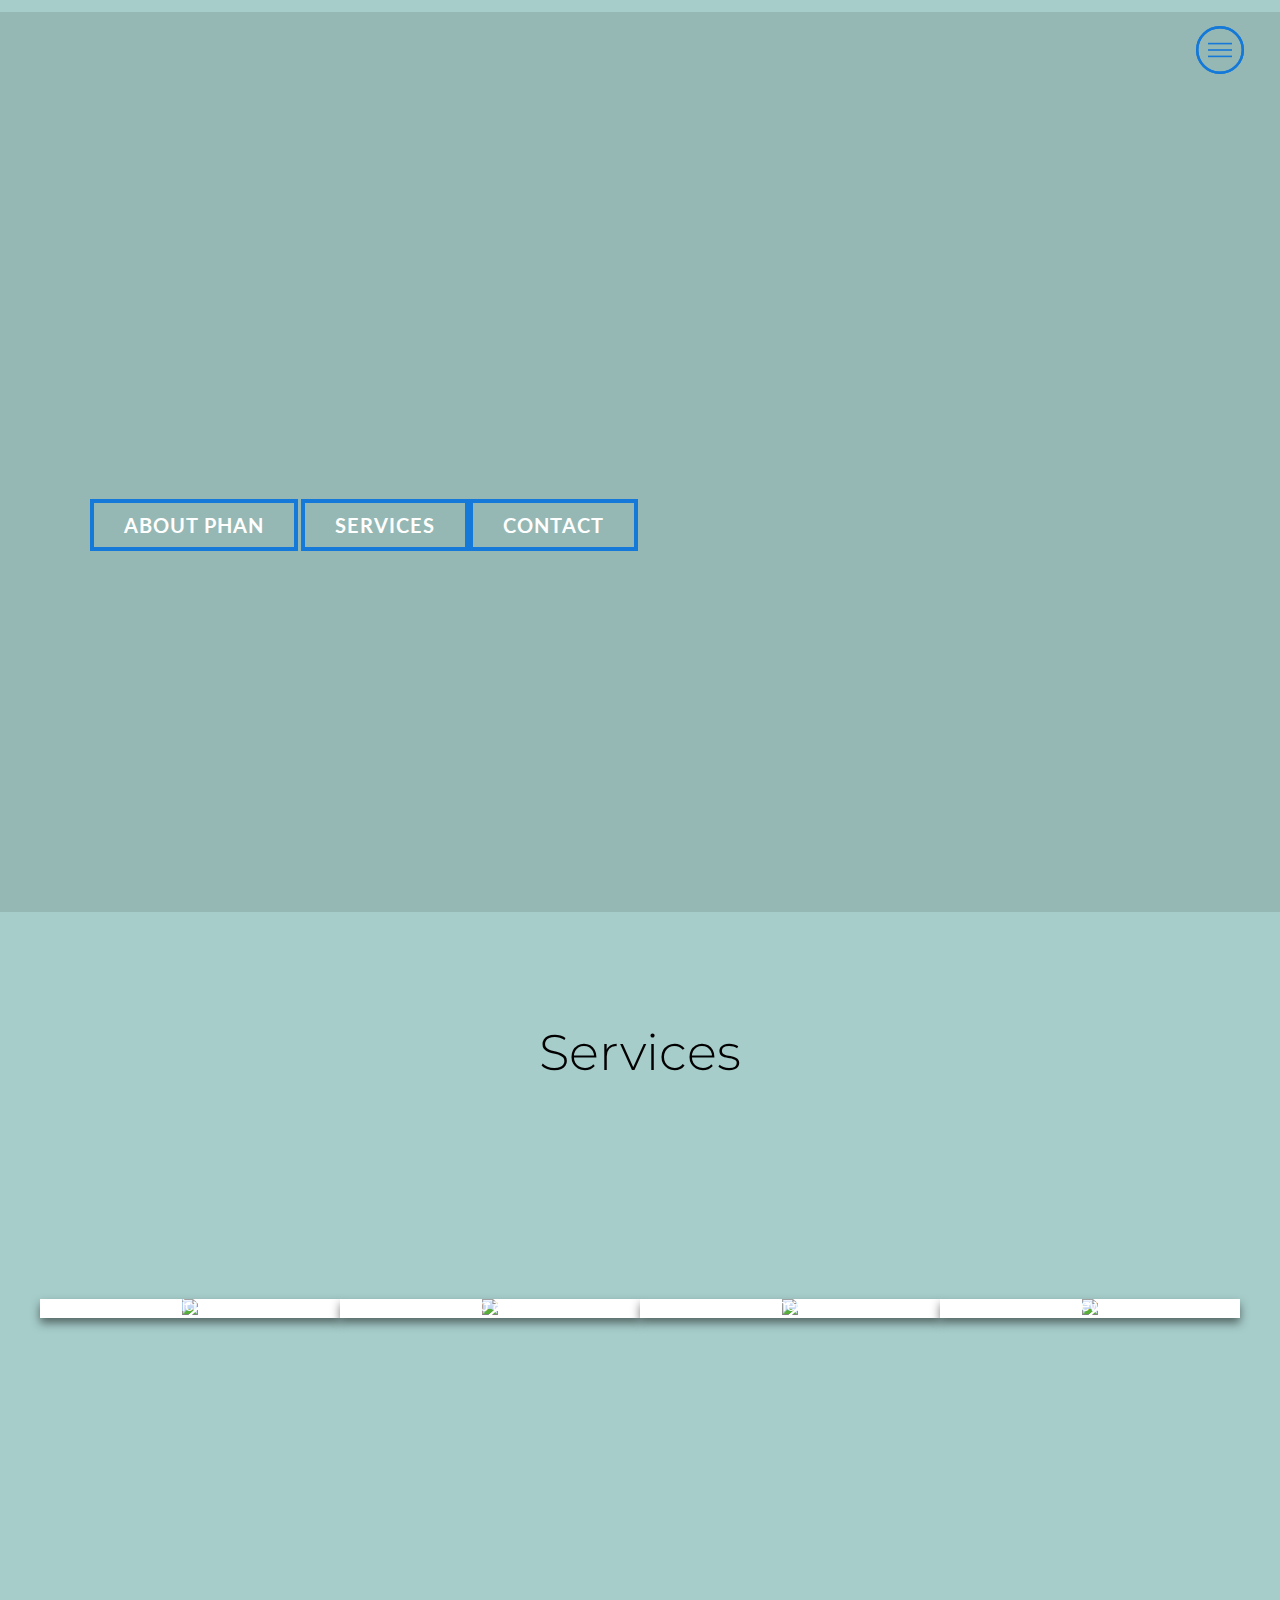
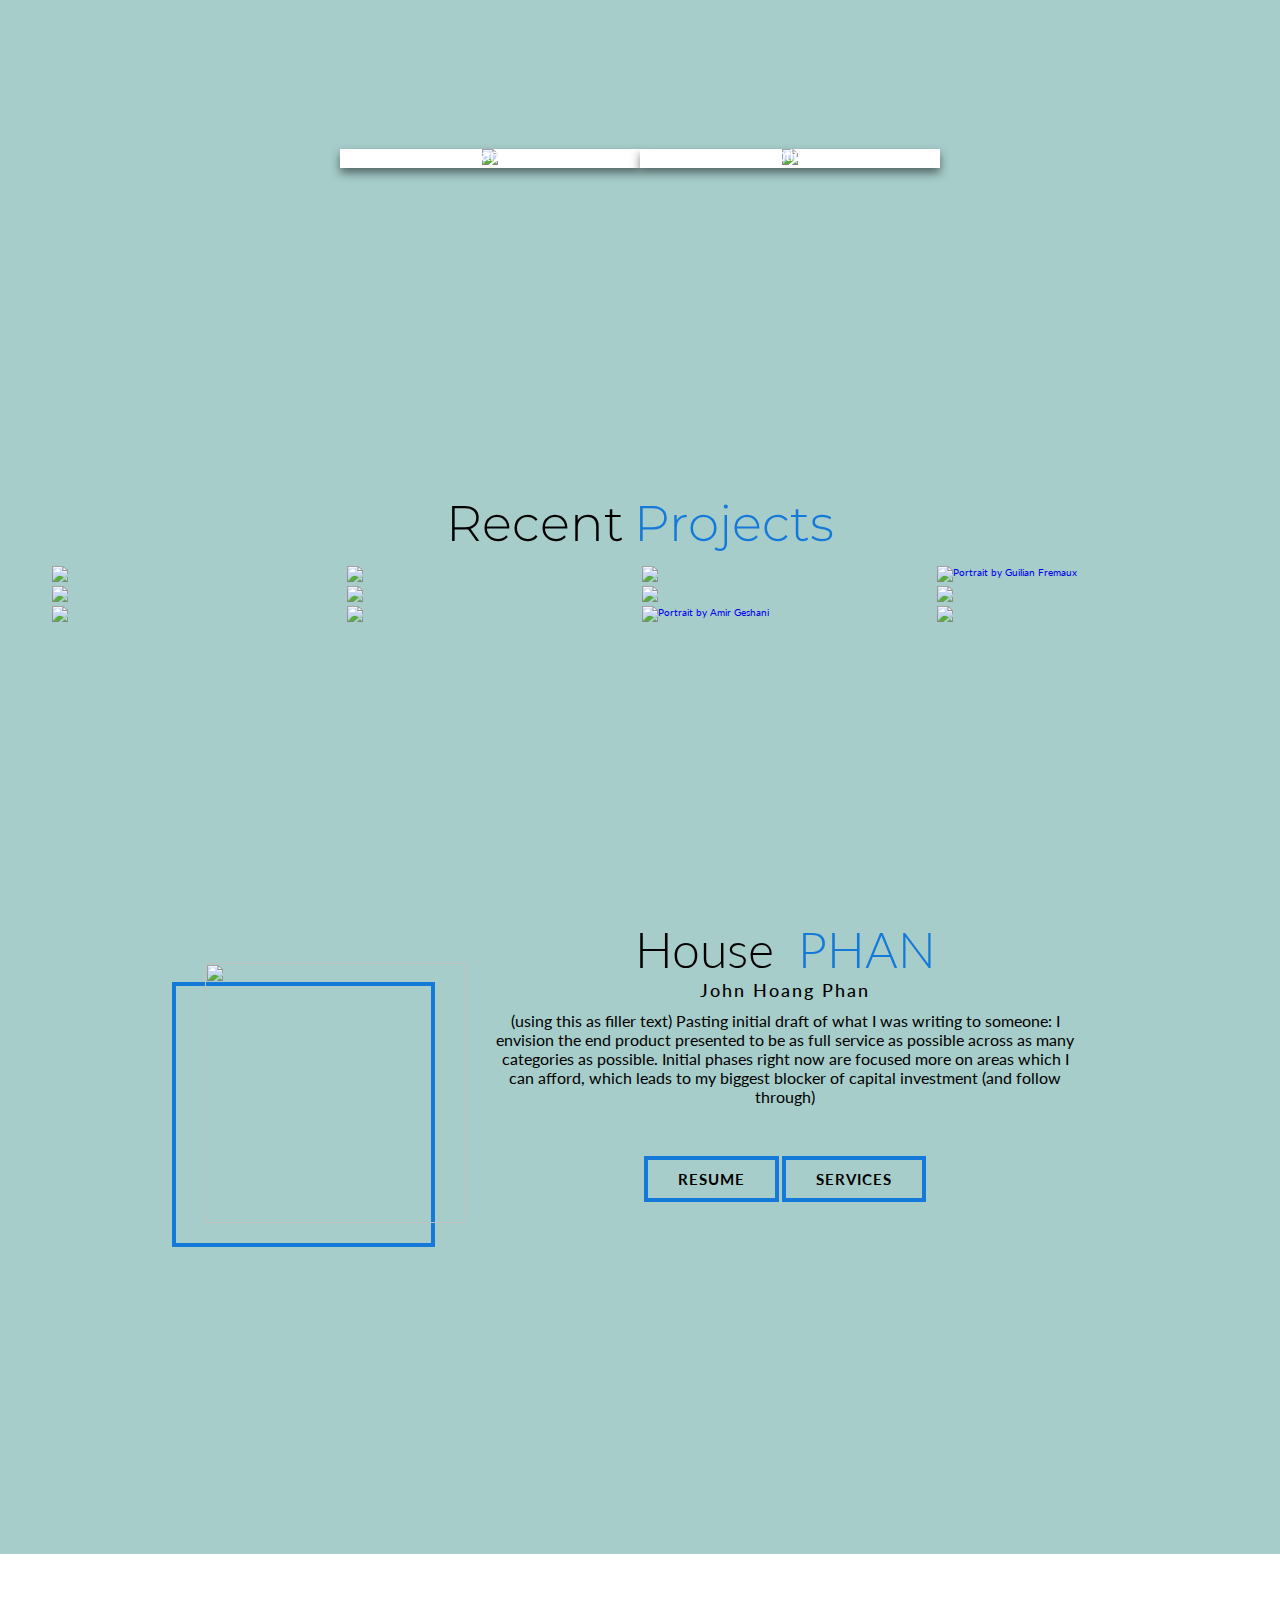
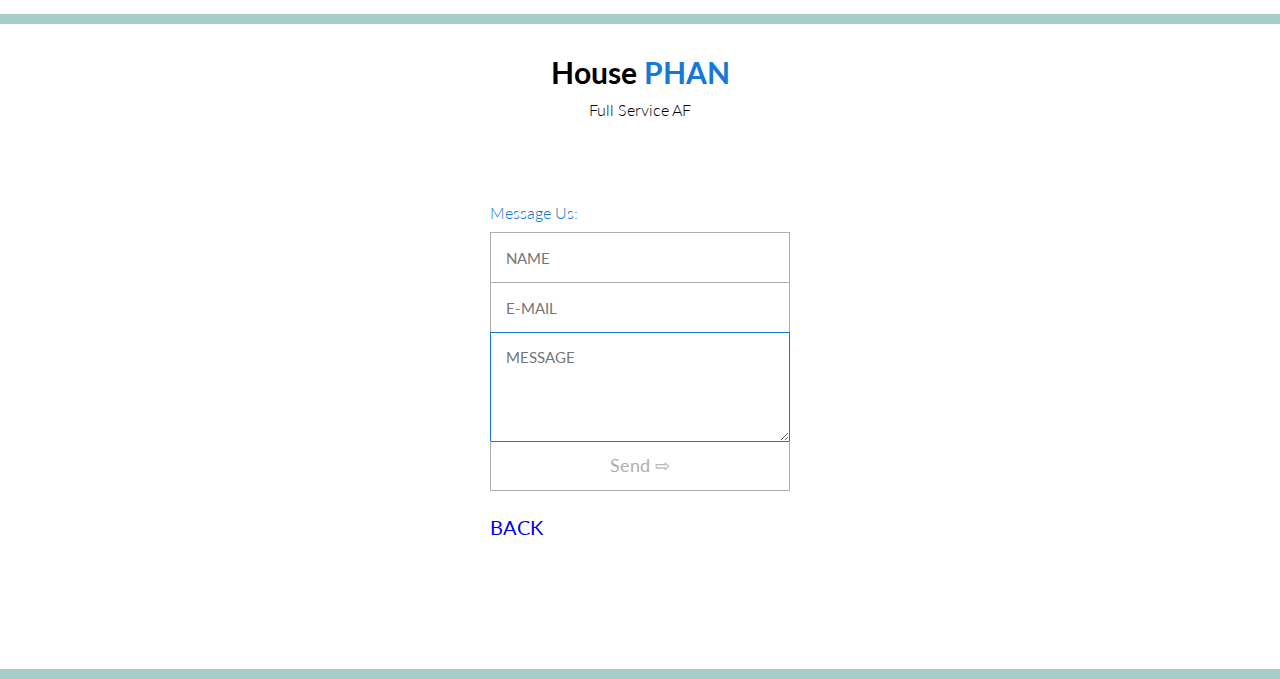
==== index.html @ f880c66d "Add files via upload" ====
<!DOCTYPE html>
<html lang="en">
  <head>
    <meta charset="UTF-8" />
    <meta http-equiv="X-UA-Compatible" content="IE=edge" />
    <meta name="viewport" content="width=device-width, initial-scale=1.0" />
    <link rel="stylesheet" href="./hero-style.css" />
    <link rel="stylesheet" href="./services-style.css" />
    <link rel="stylesheet" href="./projects-style.css" />
    <link rel="stylesheet" href="./about-style.css" />
    <link rel="stylesheet" href="./header.css" />
     <link rel="stylesheet" href="./form.css" />
     <link rel="stylesheet" href="./info.css" />
    <link
      rel="stylesheet"
      href="https://cdnjs.cloudflare.com/ajax/libs/font-awesome/6.0.0-beta2/css/all.min.css"
      integrity="sha512-YWzhKL2whUzgiheMoBFwW8CKV4qpHQAEuvilg9FAn5VJUDwKZZxkJNuGM4XkWuk94WCrrwslk8yWNGmY1EduTA=="
      crossorigin="anonymous"
      referrerpolicy="no-referrer"
    />
    <title>House PHAN</title>
  </head>
  <body>
    <!-- Header Section -->
    <section id="header">
      <div class="header container">
        <div class="nav-bar">
          <div class="brand">
            
          </div>
          <div class="nav-list">
            <div class="hamburger">
              <div class="bar"></div>
            </div>
            <ul>
              <li><a href="#hero" data-after="Home">Home</a></li>
              <li><a href="#services" data-after="Service">Services</a></li>
              <li><a href="#my-gallery" data-after="Projects">Projects</a></li>
              <li><a href="#about" data-after="About">About PHAN</a></li>
              <li><a href="#contact" data-after="Contact">Contact</a></li>
            </ul>
          </div>
        </div>
      </div>
    </section>
         
      </div>
    </section>
    <!-- Hero Section -->
    <section id="hero">
      <div class="hero container">
        <div>
          
          <h1>welcome to <span></span></h1>
          <h1>House PHAN<span></span></h1>
          <a href="#about" type="button" class="cta">About PHAN</a> <a href="#back" type="button" class="cta">Services</a><a href="#contact" type="contact" class="cta">Contact</a>
        </div>
      </div>
    </section>
    <!-- End of Hero Section-->

    <!-- Start of Services Section -->
<p id="back"> 
    <section id="services">
      <div class="services">
        <h1 class="content-title">Services</h1>
        <div class="container">
          <div class="card">
            <figure class="card__thumb">
              <img
                src="https://images.pexels.com/photos/3345882/pexels-photo-3345882.jpeg?auto=compress&cs=tinysrgb&h=650&w=940"
                
                class="card__image"
              />
              <figcaption class="card__caption">
                <h2 class="card__title">Tech Services</h2>
                <p class="card__snippet">
                 Email Hosting, Microsoft 365, Health IT, Digital Art 
                </p>
                <a href="#tech" class="card__button">Read more</a>
              </figcaption>
            </figure>
          </div>

          <div class="card">
            <figure class="card__thumb">
              <img
                src="https://images.pexels.com/photos/2446439/pexels-photo-2446439.jpeg?auto=compress&cs=tinysrgb&h=650&w=940"
              
                class="card__image"
              />
              <figcaption class="card__caption">
                <h2 class="card__title">Aquarium</h2>
                <p class="card__snippet">
                  Aquarium setup & Maintanence, Supply Leasing & Sales
                </p>
                <a href="#aquariums" class="card__button">Read more</a>
              </figcaption>
            </figure>
          </div>

          <div class="card">
            <figure class="card__thumb">
              <img
                src="https://images.pexels.com/photos/461035/pexels-photo-461035.jpeg?auto=compress&cs=tinysrgb&h=650&w=940"
               
                class="card__image"
              />
              <figcaption class="card__caption">
                <h2 class="card__title">Clothing</h2>
                <p class="card__snippet">Size Adjustments, Machine Embroidery</p>
                <a href="#clothing" class="card__button">Read more</a>
              </figcaption>
            </figure>
          </div>
           <div class="card">
            <figure class="card__thumb">
              <img
                src="https://images.pexels.com/photos/5795416/pexels-photo-5795416.jpeg?auto=compress&cs=tinysrgb&h=650&w=940"
                
                class="card__image"
              />
              <figcaption class="card__caption">
                <h2 class="card__title">Short-Term Rentals</h2>
                <p class="card__snippet">Collectibles, Jewelry, Clothing, Hardware</p>
                <a href="#rentals" class="card__button">Read more</a>
              </figcaption>
            </figure>
          </div>
           <div class="card">
            <figure class="card__thumb">
              <img
                src="https://images.pexels.com/photos/3184465/pexels-photo-3184465.jpeg?auto=compress&cs=tinysrgb&h=650&w=940"
                
                class="card__image"
              />
              <figcaption class="card__caption">
                <h2 class="card__title">Career Consulting</h2>
                <p class="card__snippet">Resume Assitance, Coaching, Network Referals</p>
                <a href="#career" class="card__button">Read more</a>
              </figcaption>
            </figure>
          </div>
          
           <div class="card">
            <figure class="card__thumb">
              <img
                src="https://images.pexels.com/photos/101808/pexels-photo-101808.jpeg?auto=compress&cs=tinysrgb&h=650&w=940"
                
                class="card__image"
              />
              <figcaption class="card__caption">
                <h2 class="card__title">Real Estate</h2>
                <p class="card__snippet">Rentals, Subscription Tiered Living</p>
                <a href="#estate" class="card__button">Read more</a>
              </figcaption>
            </figure>
          </div>
          
          
        </div>
      </div>
</section></p>

    <!-- GALLERY SECTION-->
    <section id="my-gallery">
      <h1 class="content-title">
        Recent
        <p></p>
        <span class="gallery-title"> Projects</span>
      </h1>
      <div class="gallery">
        <div class="gallery__column">
          <a
            href="#"
            target="_blank"
            class="gallery__link"
          >
            <figure class="gallery__thumb">
              <img
                src="https://images.pexels.com/photos/1714208/pexels-photo-1714208.jpeg?auto=compress&cs=tinysrgb&h=750&w=1260"
              
                class="gallery__image"
              />
            </figure>
          </a>

          <a
            href="#"
            target="_blank"
            class="gallery__link"
          >
            <figure class="gallery__thumb">
              <img
                src="https://images.pexels.com/photos/792643/pexels-photo-792643.jpeg?auto=compress&cs=tinysrgb&h=650&w=940"
                
                class="gallery__image"
              />
            </figure>
          </a>

          <a
            href="#"
            target="_blank"
            class="gallery__link"
          >
            <figure class="gallery__thumb">
              <img
                src="https://images.pexels.com/photos/235922/pexels-photo-235922.jpeg?auto=compress&cs=tinysrgb&h=650&w=940"
                
                class="gallery__image"
              />
            </figure>
          </a>
        </div>

        <div class="gallery__column">
          <a
            href="#"
            target="_blank"
            class="gallery__link"
          >
            <figure class="gallery__thumb">
              <img
                src="https://images.pexels.com/photos/3783416/pexels-photo-3783416.jpeg?auto=compress&cs=tinysrgb&dpr=1&w=500"
                
                class="gallery__image"
              />
            </figure>
          </a>

          <a
            href="#"
            target="_blank"
            class="gallery__link"
          >
            <figure class="gallery__thumb">
              <img
                src="https://images.pexels.com/photos/2293628/pexels-photo-2293628.jpeg?auto=compress&cs=tinysrgb&h=650&w=940"
                
                class="gallery__image"
              />
            </figure>
          </a>

          <a
            href="#"
            target="_blank"
            class="gallery__link"
          >
            <figure class="gallery__thumb">
              <img
                src="https://images.pexels.com/photos/996329/pexels-photo-996329.jpeg?auto=compress&cs=tinysrgb&h=650&w=940"
                
                class="gallery__image"
              />
            </figure>
          </a>
        </div>

        <div class="gallery__column">
          <a
            href="#"
            target="_blank"
            class="gallery__link"
          >
            <figure class="gallery__thumb">
              <img
                src="https://images.pexels.com/photos/3563554/pexels-photo-3563554.jpeg?auto=compress&cs=tinysrgb&h=650&w=940"
                
                class="gallery__image"
              />
            </figure>
          </a>

          <a
            href="#"
            target="_blank"
            class="gallery__link"
          >
            <figure class="gallery__thumb">
              <img
                src="https://images.pexels.com/photos/2973392/pexels-photo-2973392.jpeg?auto=compress&cs=tinysrgb&h=650&w=940"
               
                class="gallery__image"
              />
            </figure>
          </a>

          <a
            href="#"
            target="_blank"
            class="gallery__link"
          >
            <figure class="gallery__thumb">
              <img
                src="https://images.pexels.com/photos/101808/pexels-photo-101808.jpeg?auto=compress&cs=tinysrgb&h=650&w=940"
                alt="Portrait by Amir Geshani"
                class="gallery__image"
              />
            </figure>
          </a>
        </div>

        <div class="gallery__column">
          <a
            href="#"
            target="_blank"
            class="gallery__link"
          >
            <figure class="gallery__thumb">
              <img
                src="https://images.pexels.com/photos/1546168/pexels-photo-1546168.jpeg?auto=compress&cs=tinysrgb&h=650&w=940"
                alt="Portrait by Guilian Fremaux"
                class="gallery__image"
              />
            </figure>
          </a>

          <a
            href="#"
            target="_blank"
            class="gallery__link"
          >
            <figure class="gallery__thumb">
              <img
                src="https://images.pexels.com/photos/416405/pexels-photo-416405.jpeg?auto=compress&cs=tinysrgb&h=650&w=940"
                
                class="gallery__image"
              />
            </figure>
          </a>

          <a
            href="#"
            target="_blank"
            class="gallery__link"
          >
            <figure class="gallery__thumb">
              <img
                src="https://images.pexels.com/photos/2246476/pexels-photo-2246476.jpeg?auto=compress&cs=tinysrgb&h=650&w=940"
            
                class="gallery__image"
              />
            </figure>
          </a>
        </div>
      </div>
    </section>

    <!-- About Me Section -->
<p id="about"> 
    <section id="about">
      <div class="about container">
        <div class="col-left">
          <img
            src="https://pbs.twimg.com/profile_images/1230946049830858753/zP8q7mXZ_400x400.jpg
            "
            alt=""
            class="about-img"
          />
        </div>
        <div class="col-right">
          <h1 class="content-title">
            House <span class="gallery-title">PHAN</span>
          </h1>
          <h2>John Hoang Phan </h2>
          <p>
            (using this as filler text) Pasting initial draft of what I was writing to someone:

I envision the end product presented to be as full service as possible across as many categories as possible. Initial phases right now are focused more on areas which I can afford, which leads to my biggest blocker of capital investment (and follow through)

          </p>
          <a
        href="http://seflapod.com"
        type="button"
        class="cta"
        >Resume</a
      > <a
        href="#back"
        type="button"
        class="cta"
        >Services</a
      > 
        
          <br>
          <a href="" class=""><i class="fab fa-instagram"></i> </a>
          <a href="https://twitter.com/johophantasies"><i class="fab fa-twitter"></i> </a>
          <a href=""><i class="fab fa-linkedin-in"></i> </a>
        </div>
      </div>
</section></p>

<p id="tech"> <section id="creator"> 
      
      
        </section> </p>
        <p id="contact"> <section id="creator"> 
      <h2>House <span>PHAN</span></h2>
      <h3>Full Service AF</h3>
      <div class="my-social">
        <a href="instagram.com/housephan" class=""
          ><i class="fab fa-instagram"></i>
        </a>
        <a href="https://www.linkedin.com/housephan" class=""
          ><i class="fab fa-linkedin-in"></i>
        </a>
          <a href="https://twitter.com/johophantasies" class=""
          ><i class="fab fa-twitter"></i>
        </a>
          </div>
            <div>
 <form id="form" class="topBefore" action="https://api.sheetmonkey.io/form/2FasQy28S3Rez6ecXBmCsY" method="post">
		 <span><h3>Message Us:</h3></span> 
		  <input id="name" type="text" placeholder="NAME" name="Name" required>
		  <input id="email" type="text" placeholder="E-MAIL" name="Email" required>
		  <textarea id="message" type="text" placeholder="MESSAGE" name="Message" required></textarea>
  <input id="submit" type="submit" value="Send &#x21e8;">
   <input type="hidden" name="Created" value="x-sheetmonkey-current-date-time" />
    <br> <br> <a href="#hero">BACK</a>
</form>
        
</section></p>
      </div>
        
        
          
    <script src="./app.js"></script>
  </body>
</html>
---- hero-style.css ----
@import url("https://fonts.googleapis.com/css2?family=Montserrat:wght@300;400;700&display=swap");

* {
  padding: 0;
  margin: 0;
  box-sizing: border-box;
}

html {
  font-size: 10px;
  font-family: "Montserrat", sans-serif;
  background-color: #a6cdca;
}

a {
  text-decoration: none;
}

.container {
  min-height: 100vh;
  width: 100%;
  display: flex;
  align-items: center;
  justify-content: center;
}

/* HERO SECTION */

#hero {
  background-image: url("https://i.ibb.co/KmTkwPp/Untitled-Artwork-12.png");
  background-size: cover;
  background-position: center;
  position: relative;
  /* After selector'ün önünde gözükmesi için */
  z-index: 1;
}

#hero::after {
  content: "";
  position: absolute;
  left: 0;
  top: 0;
  height: 100%;
  width: 100%;
  background-color: black;
  opacity: 0.1;
  z-index: -1; /* After selectoru arka plana atar */
}

#hero .hero {
  max-width: 1200px;
  margin: 0 auto;
  padding: 0 50px;
  justify-content: flex-start;
}
#hero h1 {
  display: block;
  width: fit-content;
  font-size: 4rem;
  position: relative;
  color: transparent;
  animation: text_reveal 0.5s ease forwards;
  animation-delay: 1.5s;
}

#hero h1:nth-child(1) {
  animation-delay: 1s;
}
#hero h1:nth-child(2) {
  animation-delay: 2s;
}
#hero h1:nth-child(3) {
  animation: text_reveal_name 0.5s ease forwards;
  animation-delay: 3s;
}

#hero h1 span {
  position: absolute;
  top: 0;
  left: 0;
  height: 100%;
  width: 0;
  background-color:#1479d8;
  animation: text_reveal_box 1s ease;
  animation-delay: 0.5s;
}

#hero h1:nth-child(1) span {
  animation-delay: 0.5s;
}
#hero h1:nth-child(2) span {
  animation-delay: 1.5s;
}
#hero h1:nth-child(3) span {
  animation-delay: 2.5s;
}
.cta {
  display: inline-block;
  padding: 10px 30px;
  color: white;
  background-color: transparent;
  border: 4px solid #1479d8;
  font-size: 2rem;
  text-transform: uppercase;
  letter-spacing: 0.1rem;
  margin-top: 30px;
  /* Buton'un üstüne gelindiğindeki animasyon*/
  transition: 0.4s ease;
  transition-property: background-color, color;
  font-weight: bold;
}

.cta:hover {
  color: white;
  background-color: #1479d8;
}

@keyframes text_reveal_box {
  50% {
    width: 100%;
    left: 0;
  }
  100% {
    width: 0;
    left: 100%;
  }
}

@keyframes text_reveal {
  100% {
    color: white;
  }
}

@keyframes text_reveal_name {
  100% {
    color: #1479d8;
    font-weight: bolder;
  }
}

/* END OF HERO SECTION */
---- services-style.css ----
@import url("https://fonts.googleapis.com/css2?family=Montserrat:wght@300;400;700&display=swap");

/* Services Section */
#services {
  font-family: "Montserrat", sans-serif;
}

.content-title {
  font-weight: 300;
  font-size: 5rem;
}
p {
  font-size: 1.2rem;
  margin-top: 10px;
}

#services .services {
  flex-direction: column;
  text-align: center;
  max-width: 1500px;
  margin: 100px auto;
  padding: 10px 0;
}

.container {
  display: flex;
  flex-wrap: wrap;
  justify-content: center;
  width: 100%;
}

.card {
  width: 300px;
  background-color: white;
  box-shadow: 0 5px 10px 0 rgba(0, 0, 0, 0.5);
}
.card:hover .card__caption {
  top: 50%;
  transform: translateY(-50%);
}
.card:hover .card__image {
  transform: translateY(-10px);
}
.card:hover .card__thumb::after {
  top: 0;
}
.card:hover .card__snippet {
  margin: 20px 0;
}
.card__thumb {
  position: relative;
  max-height: 400px;
  overflow: hidden;
}
@media (min-width: 1024px) {
  .card__thumb {
    max-height: 500px;
  }
}
.card__thumb::after {
  position: absolute;
  top: 0;
  display: block;
  content: "";
  width: 100%;
  height: 100%;
  background: linear-gradient(
    0deg,
    rgba(0, 0, 0, 0.5) 40%,
    rgba(255, 255, 255, 0) 100%
  );
  transition: 0.3s;
}
@media (min-width: 1024px) {
  .card__thumb::after {
    top: calc(100% - 140px);
  }
}
.card__image {
  transition: 0.5s ease-in-out;
}
.card__caption {
  position: absolute;
  top: 50%;
  z-index: 1;
  padding: 0 20px;
  color: white;
  transform: translateY(-50%);
  text-align: center;
  transition: 0.3s;
}
@media (min-width: 1024px) {
  .card__caption {
    top: calc(100% - 110px);
    transform: unset;
  }
}
.card__title {
  display: -webkit-box;
  max-height: 85px;
  overflow: hidden;
  font-size: 23px;
  line-height: 28px;
  text-shadow: 0px 1px 5px black;
  text-overflow: ellipsis;
  -webkit-line-clamp: 3;
  -webkit-box-orient: vertical;
}
.card__snippet {
  display: -webkit-box;
  max-height: 150px;
  margin: 20px 0;
  overflow: hidden;
  font-family: "Roboto", sans-serif;
  font-size: 16px;
  line-height: 20px;
  text-overflow: ellipsis;
  transition: 0.5s ease-in-out;
  -webkit-line-clamp: 5;
  -webkit-box-orient: vertical;
}
@media (min-width: 1024px) {
  .card__snippet {
    margin: 60px 0;
  }
}
.card__button {
  display: inline-block;
  padding: 10px 20px;
  color: white;
  border: 1px solid white;
  font-family: "Roboto", sans-serif;
  font-size: 12px;
  text-transform: uppercase;
  text-decoration: none;
  transition: 0.3s;
}
.card__button:hover {
  color: black;
  background-color: white;
}

.disclaimer {
  position: fixed;
  bottom: 0;
  left: 50%;
  z-index: 2;
  box-sizing: border-box;
  width: 100%;
  padding: 20px 10px;
  background-color: white;
  transform: translateX(-50%);
  font-family: "Roboto", sans-serif;
  font-size: 14px;
  text-align: center;
}
.disclaimer__link {
  color: #755d87;
  text-decoration: none;
}
---- projects-style.css ----
@import url("https://fonts.googleapis.com/css2?family=Montserrat:wght@300;400;700&display=swap");

#my-gallery h1 {
  margin-bottom: 0px;
  display: flex;
  justify-content: center;
  align-items: center;
  font-family: "Montserrat", sans-serif;
}

.gallery-title {
  color: #1479d8;
  padding-left: 1rem;
}

.gallery {
  display: flex;
  padding: 10px 50px;
  transition: 0.3s;
}
.gallery:hover .gallery__image {
  filter: grayscale(1);
}
.gallery__column {
  display: flex;
  flex-direction: column;
  width: 25%;
}
.gallery__link {
  margin: 2px;
  overflow: hidden;
}
.gallery__link:hover .gallery__image {
  filter: grayscale(0);
}
.gallery__link:hover .gallery__caption {
  opacity: 1;
}
.gallery__thumb {
  position: relative;
}
.gallery__image {
  display: block;
  width: 100%;
  transition: 0.3s;
}
.gallery__image:hover {
  transform: scale(1.1);
}
.gallery__caption {
  position: absolute;
  bottom: 0;
  left: 0;
  padding: 25px 15px 15px;
  width: 100%;
  font-family: "Raleway", sans-serif;
  font-size: 16px;
  color: white;
  opacity: 0;
  background: linear-gradient(
    0deg,
    rgba(0, 0, 0, 0.5) 0%,
    rgba(255, 255, 255, 0) 100%
  );
  transition: 0.3s;
}
---- about-style.css ----
@import url("https://fonts.googleapis.com/css2?family=Montserrat:wght@300;400;700&display=swap");

#about .about {
  display: flex;
  align-items: center;
  justify-content: center;
  text-align: center;
  max-width: 1200px;
  margin: 0 auto;
  padding: 100px 20px;
}

#about .col-right {
  margin-left: 30px;
  width: 50%;
}

#about .col-right h2 {
  font-size: 1.8rem;
  font-weight: 500;
  margin-bottom: 10px;
  letter-spacing: 0.2rem;
}

#about .col-right p {
  margin-bottom: 20px;
  font-size: 16px;
}

#about .col-right .cta {
  color: black;
  margin-bottom: 20px;
  font-size: 15px;
}

.col-left {
  position: relative;
  z-index: 1;
}

.col-left img {
  height: 260px;
  width: 260px;
}

.col-left::after {
  content: "";
  position: absolute;
  left: -33px;
  top: 19px;
  height: 98%;
  width: 98%;
  border: 4px solid #1479d8;
  z-index: -1;
  display: flex;
}

.fab {
  font-size: 40px;
  color: black;
  margin-bottom: 10px;
  margin-right: 10px;
}

#creator {
  display: flex;
  width: 100%;
  align-items: center;
  justify-content: center;
  background-color: white;
  font-size: 10px;
  color: black;
  font-size: 2rem;
  padding: 30px;
  flex-direction: column;
}

#creator span {
  color: #1479d8;
}

#creator h3 {
  font-size: 1.6rem;
  font-weight: 300;
  margin-top: 10px;
  margin-bottom: 10px;
}

#creator .fab {
  font-size: 20px;
}

#creator .cta {
  color: black;
  font-size: 10px;
  margin-top: 10px;
}
---- header.css ----
#header {
  position: fixed;
  z-index: 1000;
  left: 0;
  top: 0;
  width: 100vw;
  height: auto;
}
#header .header {
  min-height: 8vh;

  transition: 0.3s ease background-color;
}
#header .nav-bar {
  display: flex;
  align-items: center;
  justify-content: space-between;
  width: 100%;
  height: 100%;
  max-width: 1300px;
  padding: 0 10px;
}
#header .nav-list ul {
  list-style: none;
  position: absolute;
  background-color: rgb(31, 30, 30);
  width: 100vw;
  height: 100vh;
  left: 100%;
  top: 0;
  display: flex;
  flex-direction: column;
  justify-content: center;
  align-items: center;
  z-index: 1;
  overflow-x: hidden;
  transition: 0.5s ease left;
}
#header .nav-list ul.active {
  left: 0%;
}
#header .nav-list ul a {
  font-size: 2.5rem;
  font-weight: 500;
  letter-spacing: 0.2rem;
  text-decoration: none;
  color: white;
  text-transform: uppercase;
  padding: 20px;
  display: block;
}
#header .nav-list ul a::after {
  content: attr(data-after);
  position: absolute;
  top: 50%;
  left: 50%;
  transform: translate(-50%, -50%) scale(0);
  color: rgba(240, 248, 255, 0.021);
  font-size: 13rem;
  letter-spacing: 50px;
  z-index: -1;
  transition: 0.3s ease letter-spacing;
}
#header .nav-list ul li:hover a::after {
  transform: translate(-50%, -50%) scale(1);
  letter-spacing: initial;
}
#header .nav-list ul li:hover a {
  color: #1479d8;
}
#header .hamburger {
  height: 60px;
  width: 60px;
  display: inline-block;
  border: 3px solid #1479d8;
  border-radius: 50%;
  position: relative;
  display: flex;
  align-items: center;
  justify-content: center;
  z-index: 100;
  cursor: pointer;
  transform: scale(0.8);
  margin-right: 20px;
  margin-top: 20px;
}
#header .hamburger:after {
  position: absolute;
  content: "";
  height: 100%;
  width: 100%;
  border-radius: 50%;
  border: 3px solid #1479d8;
  animation: hamburger_puls 1s ease infinite;
}
#header .hamburger .bar {
  height: 2px;
  width: 30px;
  position: relative;
  background-color: #1479d8;
  z-index: -1;
}
#header .hamburger .bar::after,
#header .hamburger .bar::before {
  content: "";
  position: absolute;
  height: 100%;
  width: 100%;
  left: 0;
  background-color: #1479d8;
  transition: 0.3s ease;
  transition-property: top, bottom;
}
#header .hamburger .bar::after {
  top: 8px;
}
#header .hamburger .bar::before {
  bottom: 8px;
}
#header .hamburger.active .bar::before {
  bottom: 0;
}
#header .hamburger.active .bar::after {
  top: 0;
}
---- form.css ----
@import url(https://fonts.googleapis.com/css?family=Lato:100,300,400);

input::-webkit-input-placeholder, textarea::-webkit-input-placeholder {
  color: ;
  font-size: 0.875em;
}

input:focus::-webkit-input-placeholder, textarea:focus::-webkit-input-placeholder {
  color: ;
}

input::-moz-placeholder, textarea::-moz-placeholder {
  color: ;
  font-size: 0.875em;
}

input:focus::-moz-placeholder, textarea:focus::-moz-placeholder {
  color: ;
}

input::placeholder, textarea::placeholder {
  color: ;
  font-size: 0.875em;
}

input:focus::placeholder, textarea::focus:placeholder {
  color: ;
}

input::-ms-placeholder, textarea::-ms-placeholder {
  color: ;
  font-size: 0.875em;
}

input:focus::-ms-placeholder, textarea:focus::-ms-placeholder {
  color: ;
}

/* on hover placeholder */

input:hover::-webkit-input-placeholder, textarea:hover::-webkit-input-placeholder {
  color: white;
  font-size: 0.875em;
}

input:hover:focus::-webkit-input-placeholder, textarea:hover:focus::-webkit-input-placeholder {
  color: white;
}

input:hover::-moz-placeholder, textarea:hover::-moz-placeholder {
  color:white;
  font-size: 0.875em;
}

input:hover:focus::-moz-placeholder, textarea:hover:focus::-moz-placeholder {
  color: white;
}

input:hover::placeholder, textarea:hover::placeholder {
  color: white;
  font-size: 0.875em;
}

input:hover:focus::placeholder, textarea:hover:focus::placeholder {
  color: ;
}

input:hover::placeholder, textarea:hover::placeholder {
  color: ;
  font-size: 0.875em;
}

input:hover:focus::-ms-placeholder, textarea:hover::focus:-ms-placeholder {
  color: ;
}

body {
  font-family: 'Lato', sans-serif;
  background: ;
  color: ;
}

header {
  position: relative;
  margin: 100px 0 25px 0;
  font-size: 2.3em;
  text-align: center;
  letter-spacing: 7px;
}

#form {
  position: relative;
  width: 300px;
  margin: 50px auto 100px auto;
}

input {
  font-family: 'Lato', sans-serif;
  font-size: 0.875em;
  width: 300px;
  height: 50px;
  padding: 0px 15px 0px 15px;
  
  background: transparent;
  outline: none;
  color: #1479d8;
  
  border: solid 1px #b3aca7;
  border-bottom: none;
  
  transition: all 0.3s ease-in-out;
  -webkit-transition: all 0.3s ease-in-out;
  -moz-transition: all 0.3s ease-in-out;
  -ms-transition: all 0.3s ease-in-out;
}

input:hover {
  background: #1479d8;
  color: white;
}

textarea {
  width: 300px;
  max-width: 300px;
  height: 110px;
  max-height: 110px;
  padding: 15px;
  
  background: transparent;
  outline: none;
  
  color: #1479d8;
  font-family: 'Lato', sans-serif;
  font-size: 0.875em;
  
  border: solid 1px #1479d8;
  
  transition: all 0.3s ease-in-out;
  -webkit-transition: all 0.3s ease-in-out;
  -moz-transition: all 0.3s ease-in-out;
  -ms-transition: all 0.3s ease-in-out;
}

textarea:hover {
  background: #1479d8;
  color: white;
}

#submit {
  width: 300px;
  
  padding: 0;
  margin: -5px 0px 0px 0px;
  
  font-family: 'Lato', sans-serif;
  font-size: 0.875em;
  color: #b3aca7;
  
  outline:none;
  cursor: pointer;
  
  border: solid 1px #b3aca7;
  border-top: none;
}

#submit:hover {
  color: #e2dedb;
}
---- info.css ----
// --------------
// Global styles
// --------------

*, *:after, *:before
  box-sizing: border-box

// Color Variables
$l1: hsla(0, 0%, 100%, 1)
$l2: hsla(223, 13%, 87%, 1)
$l3: hsla(0, 0%, 77%, 1)
$d1: hsla(0, 0%, 20%, 1)
$d2: #555
$p1: #FFC324
$g1: #FFB714
$g2: #FFE579

// Mixins
=size($x, $y)
  width: $x
  height: $y

// Text
h2, h4, p, ul, li
  margin: 0
  padding: 0

h2, h4
  font-family: 'Oswald', sans-serif
  text-transform: uppercase
  color: $d1

h2
  font-size: 27px
  font-weight: 500
  letter-spacing: -0.2px
  margin-bottom: 10px

p, li
  font-family: "Roboto", sans-serif
  font-weight: 400
  color: $d2
  line-height: 22px

ul, li
  text-decoration: none
  list-style: disc outside

ul
  padding-left: 20px

svg
  margin: 0px
  min-width: 24px
  min-height: 24px



// --------------
// Main styles begin
// --------------

body
  background-color: $l2
  background-image: linear-gradient(140deg, $l1, $l2)
  margin: 0
  width: 100vw
  min-height: 450px
  height: 100vh
  display: flex
  align-items: center
  justify-content: center



// --------------
// Overall card
// --------------

.cardContainer
  position: relative
  +size(300px, 400px)
  min-width: 300px
  min-height: 400px
  margin: 4px
  perspective: 1000px

// .active is applied to .card when .card is clicked.
.active
  transform: translateZ(0px) rotateY(180deg) !important
  &:after
    display: none
  // &:hover:after
  //   opacity: 0 !important

.card
  display: inline-block
  +size(100%, 100%)
  cursor: pointer
  -moz-backface-visibility: hidden
  transform-style: preserve-3d
  transform: translateZ(-100px)
  transition: all 0.4s cubic-bezier(0.165, 0.84, 0.44, 1)
  // :after allows for a more performant box-shadow because only opacity is being animated.
  &:after
    content: ''
    position: absolute
    z-index: -1
    +size(100%, 100%)
    border-radius: 5px
    box-shadow: 0 14px 50px -4px hsla(0, 0%, 0%, 0.15)
    opacity: 0
    transition: all 0.6s cubic-bezier(0.165, 0.84, 0.44, 1.4)
  &:hover
    transform: translateZ(0px)
  &:hover:after
    opacity: 1

  .side
    -webkit-backface-visibility: hidden
    backface-visibility: hidden
    position: absolute
    +size(100%, 100%)
    border-radius: 5px
    background-color: $l1

  .front
    z-index: 2
  .back
    transform: rotateY(180deg)

  .info
    padding: 16px



// --------------
// Front of card
// --------------

.front

  .img
    background-color: $l2
    background-position: center
    background-size: cover
    border-radius: 5px 5px 0 0
    +size(100%, 250px)

  .img1
    background-image: url(http://i.imgur.com/1aE1nMA.jpg)
  .img2
    background-image: url(http://i.imgur.com/2p9VXAn.jpg)
  .img3
    background-image: url(http://i.imgur.com/I5ABT2v.jpg)



// --------------
// Back of card
// --------------

.back
  position: relative

  h2
    margin-top: 6px
    margin-bottom: 18px

  .reviews
    display: flex
    align-items: center
    margin-bottom: 12px
    cursor: pointer
    p
      color: $l3
      font-weight: 300
      margin: 1px 0 0 6px
      transition: 0.3s ease-in-out
    &:hover
      p
        color: $d2

  li
    line-height: 22px
    margin: 2px 0 6px 0

  .btn
    // positioning
    position: absolute
    bottom: 16px
    +size(calc(100% - 32px), 56px)
    display: flex
    align-items: center
    justify-content: center
    // style
    background-color: $p1
    background-image: linear-gradient(-90deg, $g1, $g2)
    border-radius: 5px
    cursor: pointer

    &:hover
      h4
        transform: translateX(0px)
      svg
        transform: translateX(0px)
        opacity: 1

    h4
      transform: translateX(12px)
      transition: transform 0.3s ease-out
    svg
      margin: 1px 0 0 4px
      transform: translateX(-8px)
      opacity: 0
      transition: all 0.3s ease-out
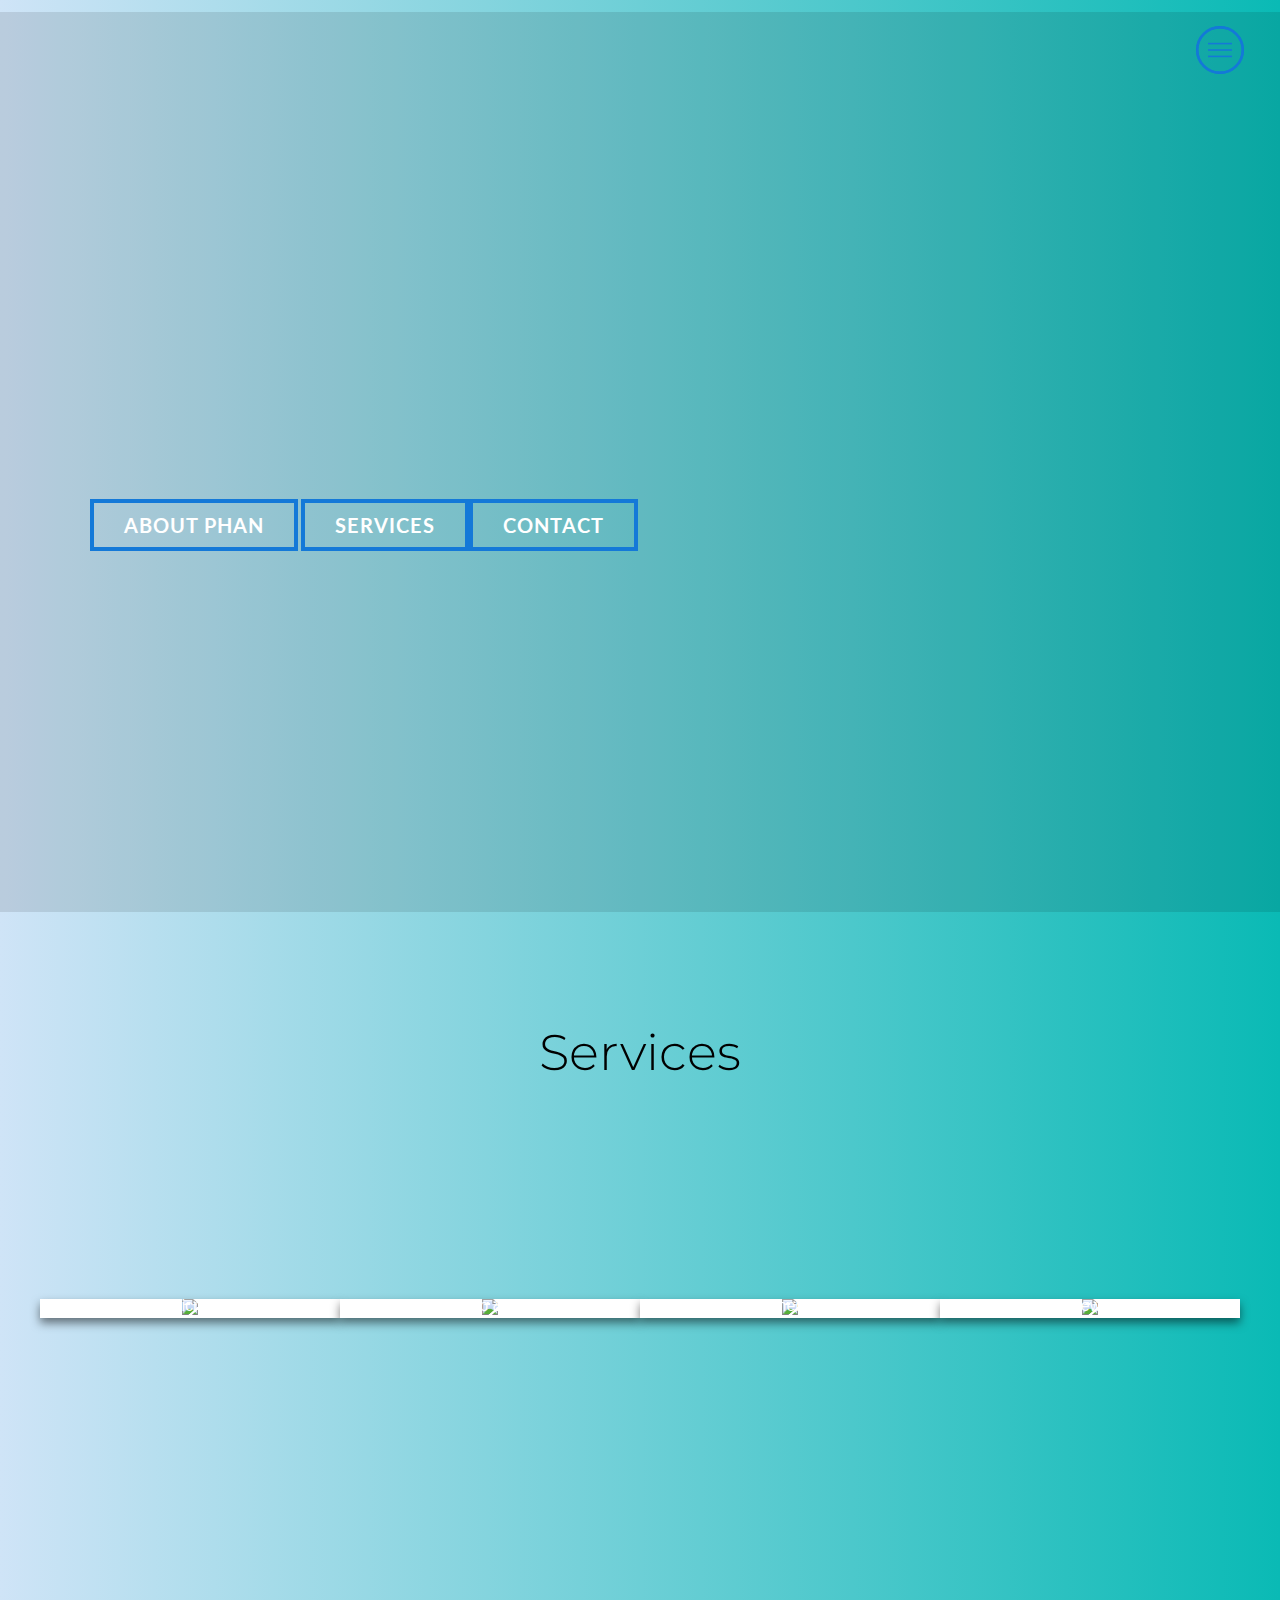
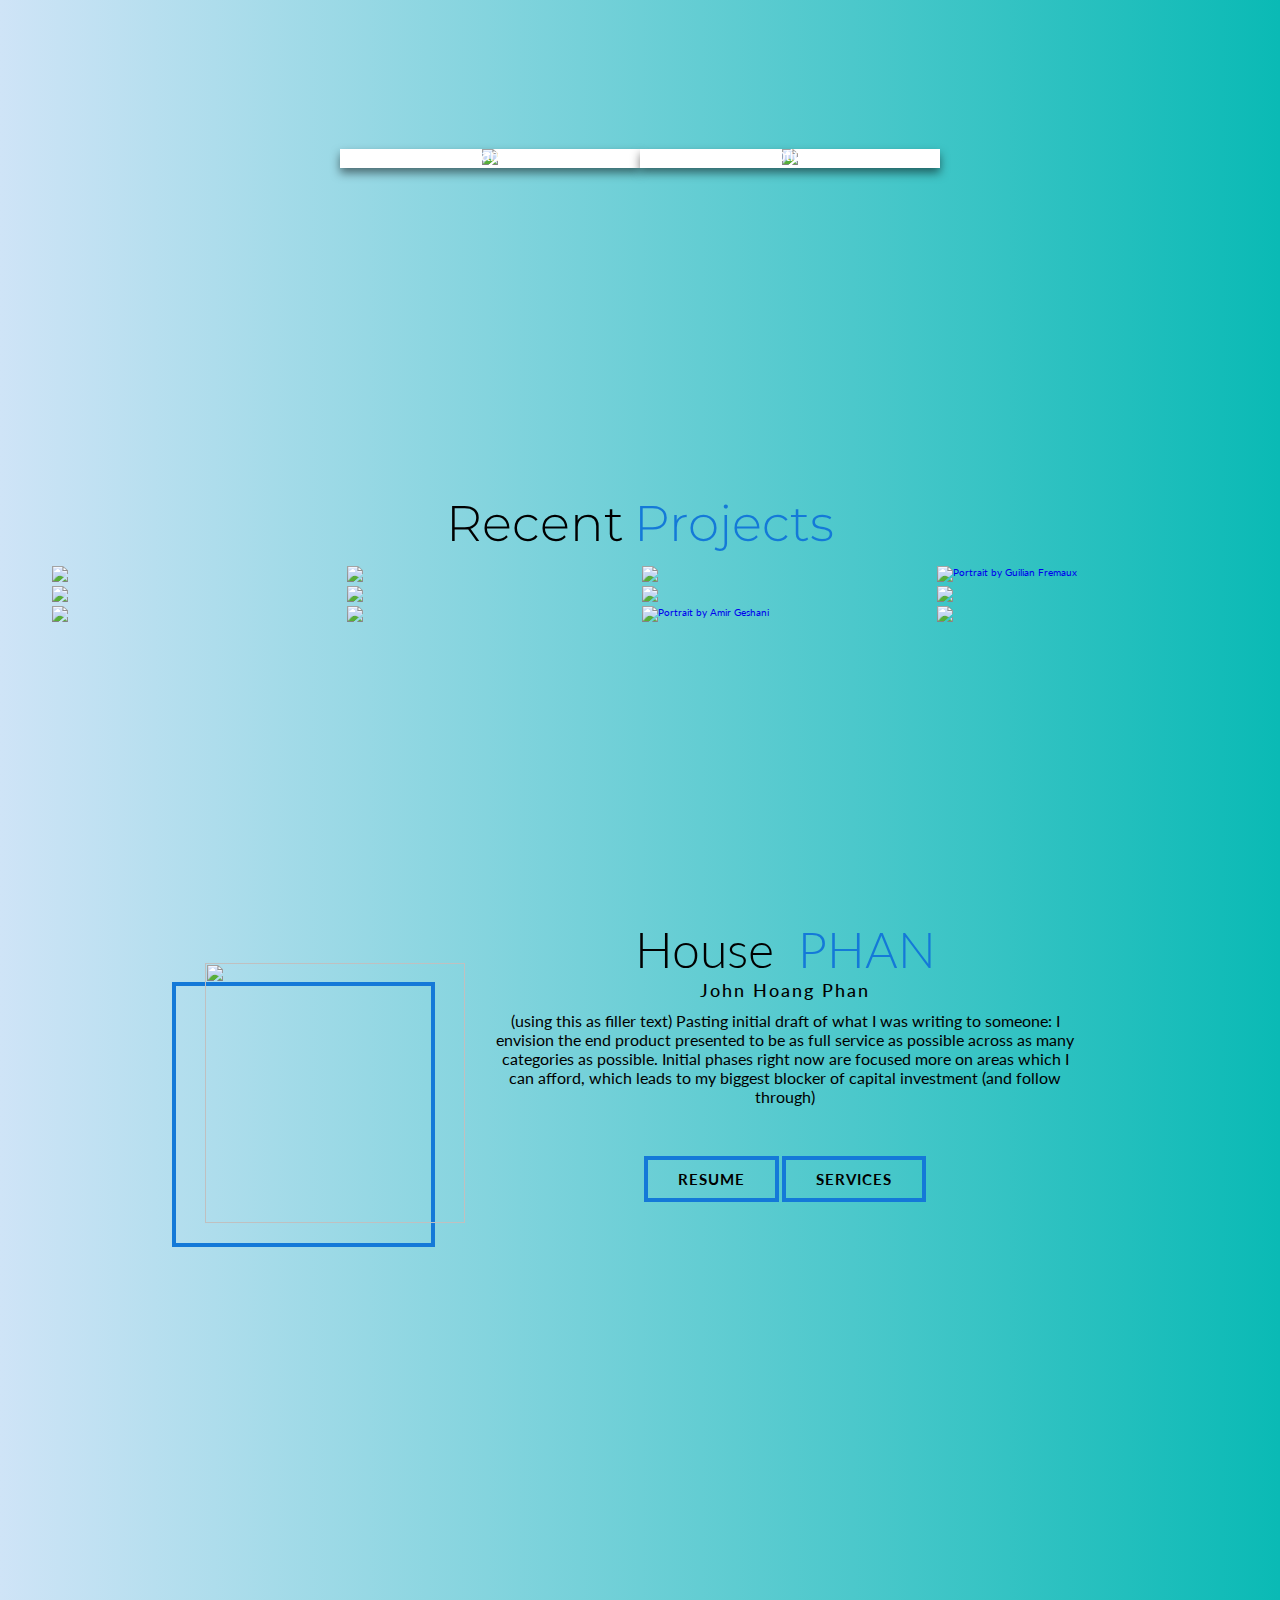
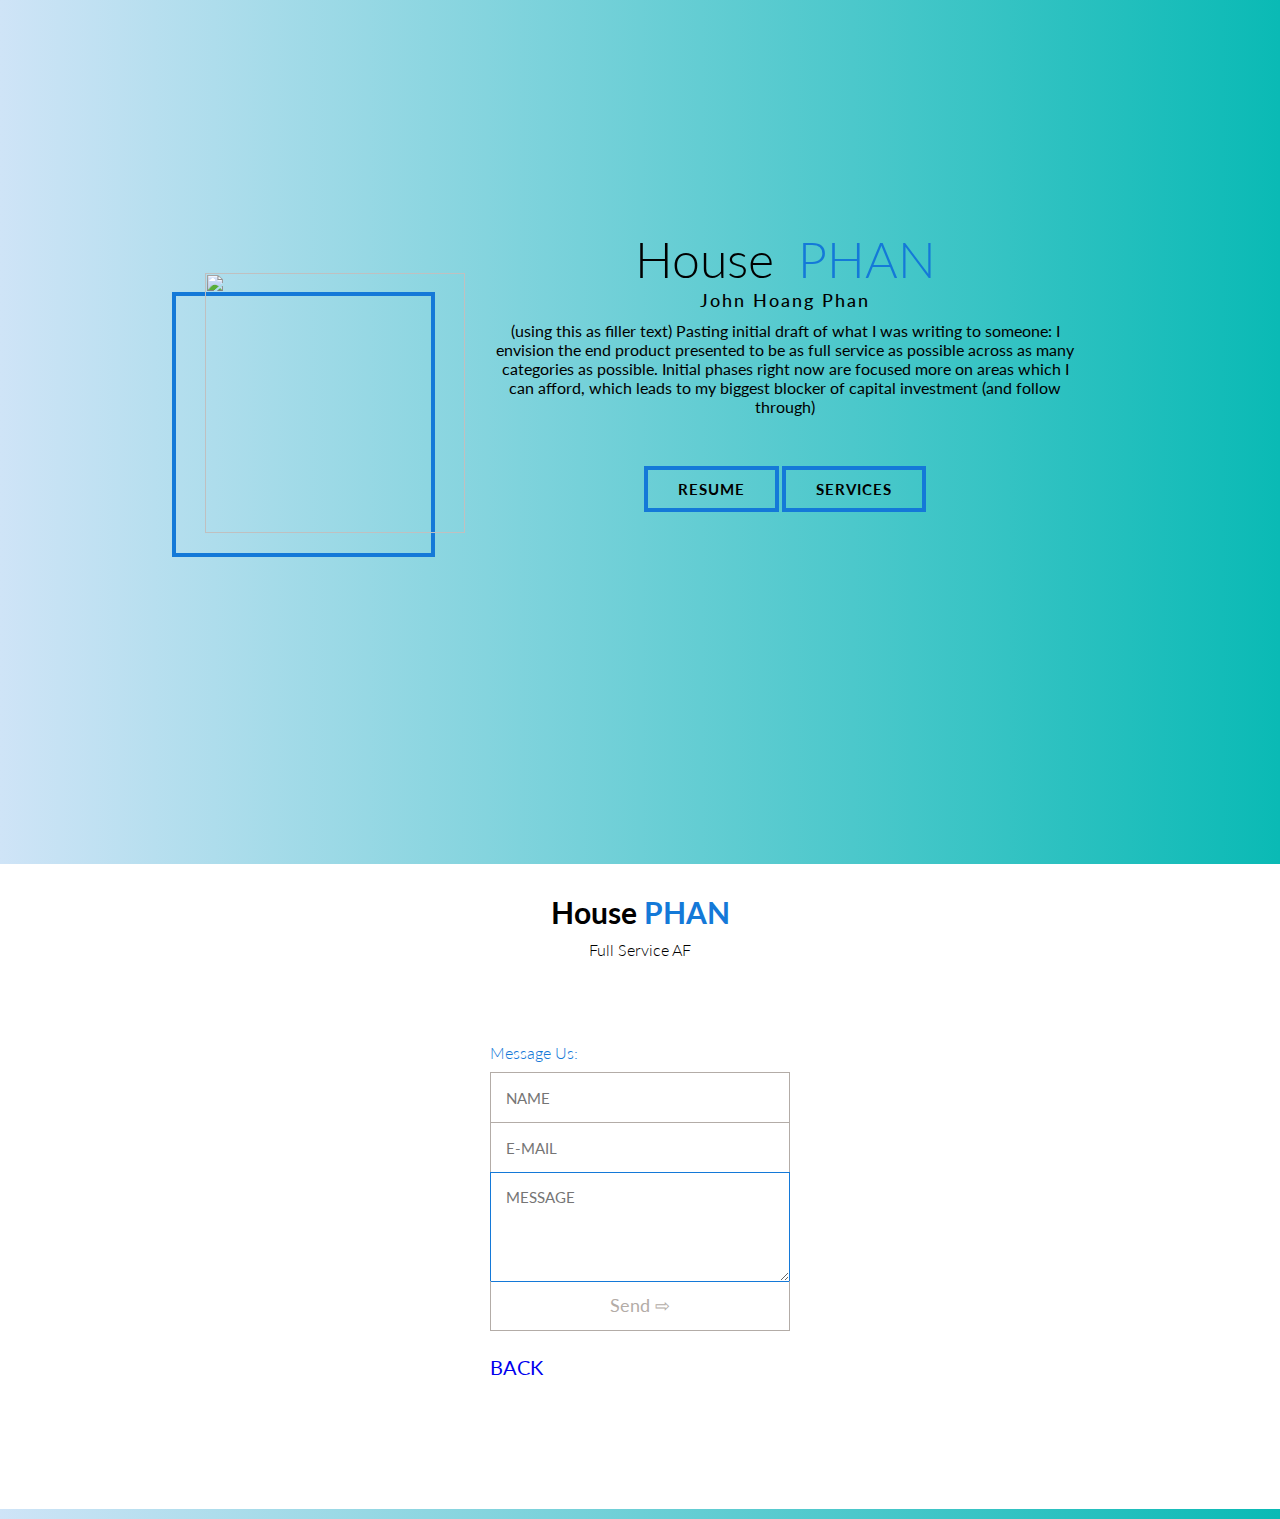
==== commit 67b5dc3a: "Update index.html" ====
--- a/index.html
+++ b/index.html
@@ -77,7 +77,7 @@
                 <p class="card__snippet">
                  Email Hosting, Microsoft 365, Health IT, Digital Art 
                 </p>
-                <a href="#tech" class="card__button">Read more</a>
+                <a href="https://thekaboom.github.io/phan/services.html" class="card__button">Read more</a>
               </figcaption>
             </figure>
           </div>
@@ -94,7 +94,7 @@
                 <p class="card__snippet">
                   Aquarium setup & Maintanence, Supply Leasing & Sales
                 </p>
-                <a href="#aquariums" class="card__button">Read more</a>
+                <a href="https://thekaboom.github.io/phan/services.html" class="card__button">Read more</a>
               </figcaption>
             </figure>
           </div>
@@ -109,7 +109,7 @@
               <figcaption class="card__caption">
                 <h2 class="card__title">Clothing</h2>
                 <p class="card__snippet">Size Adjustments, Machine Embroidery</p>
-                <a href="#clothing" class="card__button">Read more</a>
+                <a href="https://thekaboom.github.io/phan/services.html" class="card__button">Read more</a>
               </figcaption>
             </figure>
           </div>
@@ -123,7 +123,7 @@
               <figcaption class="card__caption">
                 <h2 class="card__title">Short-Term Rentals</h2>
                 <p class="card__snippet">Collectibles, Jewelry, Clothing, Hardware</p>
-                <a href="#rentals" class="card__button">Read more</a>
+                <a href="https://thekaboom.github.io/phan/services.html" class="card__button">Read more</a>
               </figcaption>
             </figure>
           </div>
@@ -137,7 +137,7 @@
               <figcaption class="card__caption">
                 <h2 class="card__title">Career Consulting</h2>
                 <p class="card__snippet">Resume Assitance, Coaching, Network Referals</p>
-                <a href="#career" class="card__button">Read more</a>
+                <a href="https://thekaboom.github.io/phan/services.html" class="card__button">Read more</a>
               </figcaption>
             </figure>
           </div>
@@ -152,7 +152,7 @@
               <figcaption class="card__caption">
                 <h2 class="card__title">Real Estate</h2>
                 <p class="card__snippet">Rentals, Subscription Tiered Living</p>
-                <a href="#estate" class="card__button">Read more</a>
+                <a href="https://thekaboom.github.io/phan/services.html" class="card__button">Read more</a>
               </figcaption>
             </figure>
           </div>
@@ -390,11 +390,48 @@
         </div>
       </div>
 </section></p>
-
-<p id="tech"> <section id="creator"> 
-      
-      
-        </section> </p>
+<p id="about2"> 
+    <section id="about">
+      <div class="about container">
+        <div class="col-left">
+          <img
+            src="https://pbs.twimg.com/profile_images/1230946049830858753/zP8q7mXZ_400x400.jpg
+            "
+            alt=""
+            class="about-img"
+          />
+        </div>
+        <div class="col-right">
+          <h1 class="content-title">
+            House <span class="gallery-title">PHAN</span>
+          </h1>
+          <h2>John Hoang Phan </h2>
+          <p>
+            (using this as filler text) Pasting initial draft of what I was writing to someone:
+
+I envision the end product presented to be as full service as possible across as many categories as possible. Initial phases right now are focused more on areas which I can afford, which leads to my biggest blocker of capital investment (and follow through)
+
+          </p>
+          <a
+        href="http://seflapod.com"
+        type="button"
+        class="cta"
+        >Resume</a
+      > <a
+        href="#back"
+        type="button"
+        class="cta"
+        >Services</a
+      > 
+        
+          <br>
+          <a href="" class=""><i class="fab fa-instagram"></i> </a>
+          <a href="https://twitter.com/johophantasies"><i class="fab fa-twitter"></i> </a>
+          <a href=""><i class="fab fa-linkedin-in"></i> </a>
+        </div>
+      </div>
+</section></p>
+
         <p id="contact"> <section id="creator"> 
       <h2>House <span>PHAN</span></h2>
       <h3>Full Service AF</h3>
--- a/hero-style.css
+++ b/hero-style.css
@@ -9,7 +9,7 @@
 html {
   font-size: 10px;
   font-family: "Montserrat", sans-serif;
-  background-color: #a6cdca;
+   background: linear-gradient(to right, #cfe4f7, #0ABAB5);
 }
 
 a {
